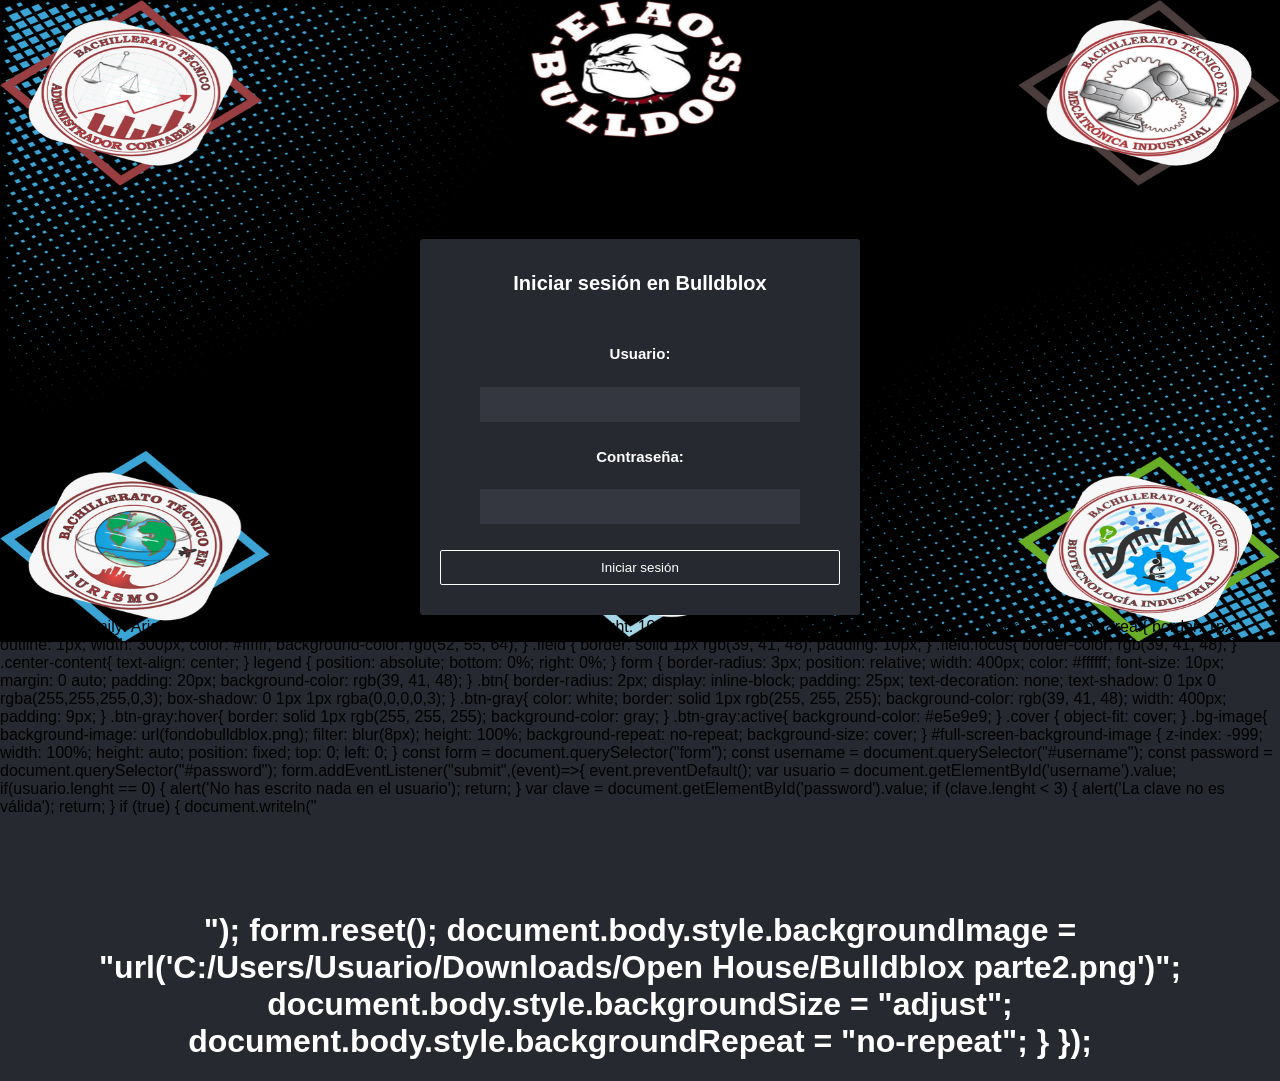
==== index.html @ 298c1797 "Add files via upload" ====
<!DOCTYPE html>
<html>
<head>

    <meta charset="UTF-8">
    <meta http-equiv="X-UA-Compatible" content="IE=edge">
    <meta name="viewport" content="width=device-width, initial-scale=1.0">

<title>Bulldblox</title>
<link rel="icon" href="Bulldblox.png" type="image/x-icon">
</head>
<link rel="stylesheet" type="text/css" href="openhouse.css">
<br><br>
<body>
    <img src="fondobulldblox.png" id="full-screen-background-image"/>
<table align="center" width="70%">
     <section style="margin-bottom: 100px;"></section>
    <tr>
        <td align="center">
            <section style="margin-top: 100px;"></section>
          <center><form>
                <h1>Iniciar sesión en Bulldblox</h1>
            <section style="margin-top: 50px;"></section>
                <label for="username"><h2>Usuario:</h2></label><br>
                <input type="text" id="username" name="username" class="field"><br>
            <section style="margin-top: 25px;"></section>
                <label for="password"><h2>Contraseña:</h2></label><br>
                <input type="password" id="password" name="password" class="field"><br>
                <p class="center-content">
                    <section style="margin-top: 25px;"></section>
                    <button type="submit" class="btn btn-gray">Iniciar sesión</button></p>
            </form></center>
        </td>
    </tr>
</table>
<script src="openhouse.js">
    </script>
</body>
</html>

body {
    font-family: Arial;
    background-color: rgb(39, 41, 48);
    box-sizing: border-box;
    height: 100;
    margin: 0;
}
h1,h2 {
    color: #ffffff;
    text-align: center;
}

input, textarea {
    border: 1px;
    outline: 1px;
    width: 300px;
    color: #ffffff;
    background-color: rgb(52, 55, 64);
}
.field
{
    border: solid 1px rgb(39, 41, 48);
    padding: 10px;
}
.field:focus{
    border-color: rgb(39, 41, 48);
}

.center-content{
    text-align: center;
}
legend {
    position: absolute;
    bottom: 0%;
    right: 0%;
}

form {
    border-radius: 3px;
    position: relative;
    width: 400px;
    color: #ffffff;
    font-size: 10px;
    margin: 0 auto;
    padding: 20px;
    background-color: rgb(39, 41, 48);
}

.btn{
    border-radius: 2px;
    display: inline-block;
    padding: 25px;
    text-decoration: none;
    text-shadow: 0 1px 0 rgba(255,255,255,0,3);
    box-shadow: 0 1px 1px rgba(0,0,0,0,3);
}

.btn-gray{
    color: white;
    border: solid 1px rgb(255, 255, 255);
    background-color: rgb(39, 41, 48);
    width: 400px;
    padding: 9px;
}

.btn-gray:hover{
    border: solid 1px rgb(255, 255, 255);
    background-color: gray;
}
.btn-gray:active{
    background-color: #e5e9e9;
}

.cover {
    object-fit: cover;
}
.bg-image{
    background-image: url(fondobulldblox.png);
    filter: blur(8px);
    height: 100%;
    background-repeat: no-repeat;
    background-size: cover;
}
#full-screen-background-image
{
    z-index: -999;
    width: 100%;
    height: auto;
    position: fixed;
    top: 0;
    left: 0;
}

const form = document.querySelector("form");
const username = document.querySelector("#username");
const password = document.querySelector("#password");

form.addEventListener("submit",(event)=>{
    event.preventDefault();
    var usuario = document.getElementById('username').value;
    if(usuario.lenght == 0) {
        alert('No has escrito nada en el usuario');
        return;
    }
    var clave = document.getElementById('password').value;
    if (clave.lenght < 3) {
        alert('La clave no es válida');
        return;
    }
       if  (true) {
        document.writeln("<center><h1><br><br>");
        form.reset();
        document.body.style.backgroundImage = "url('C:/Users/Usuario/Downloads/Open House/Bulldblox parte2.png')";
        document.body.style.backgroundSize = "adjust";
        document.body.style.backgroundRepeat = "no-repeat";
    }
});
---- openhouse.css ----
body {
    font-family: Arial;
    background-color: rgb(39, 41, 48);
    box-sizing: border-box;
    height: 100;
    margin: 0;
}
h1,h2 {
    color: #ffffff;
    text-align: center;
}

input, textarea {
    border: 1px;
    outline: 1px;
    width: 300px;
    color: #ffffff;
    background-color: rgb(52, 55, 64);
}
.field
{
    border: solid 1px rgb(39, 41, 48);
    padding: 10px;
}
.field:focus{
    border-color: rgb(39, 41, 48);
}

.center-content{
    text-align: center;
}
legend {
    position: absolute;
    bottom: 0%;
    right: 0%;
}

form {
    border-radius: 3px;
    position: relative;
    width: 400px;
    color: #ffffff;
    font-size: 10px;
    margin: 0 auto;
    padding: 20px;
    background-color: rgb(39, 41, 48);
}

.btn{
    border-radius: 2px;
    display: inline-block;
    padding: 25px;
    text-decoration: none;
    text-shadow: 0 1px 0 rgba(255,255,255,0,3);
    box-shadow: 0 1px 1px rgba(0,0,0,0,3);
}

.btn-gray{
    color: white;
    border: solid 1px rgb(255, 255, 255);
    background-color: rgb(39, 41, 48);
    width: 400px;
    padding: 9px;
}

.btn-gray:hover{
    border: solid 1px rgb(255, 255, 255);
    background-color: gray;
}
.btn-gray:active{
    background-color: #e5e9e9;
}

.cover {
    object-fit: cover;
}
.bg-image{
    background-image: url(fondobulldblox.png);
    filter: blur(8px);
    height: 100%;
    background-repeat: no-repeat;
    background-size: cover;
}
#full-screen-background-image
{
    z-index: -999;
    width: 100%;
    height: auto;
    position: fixed;
    top: 0;
    left: 0;
}
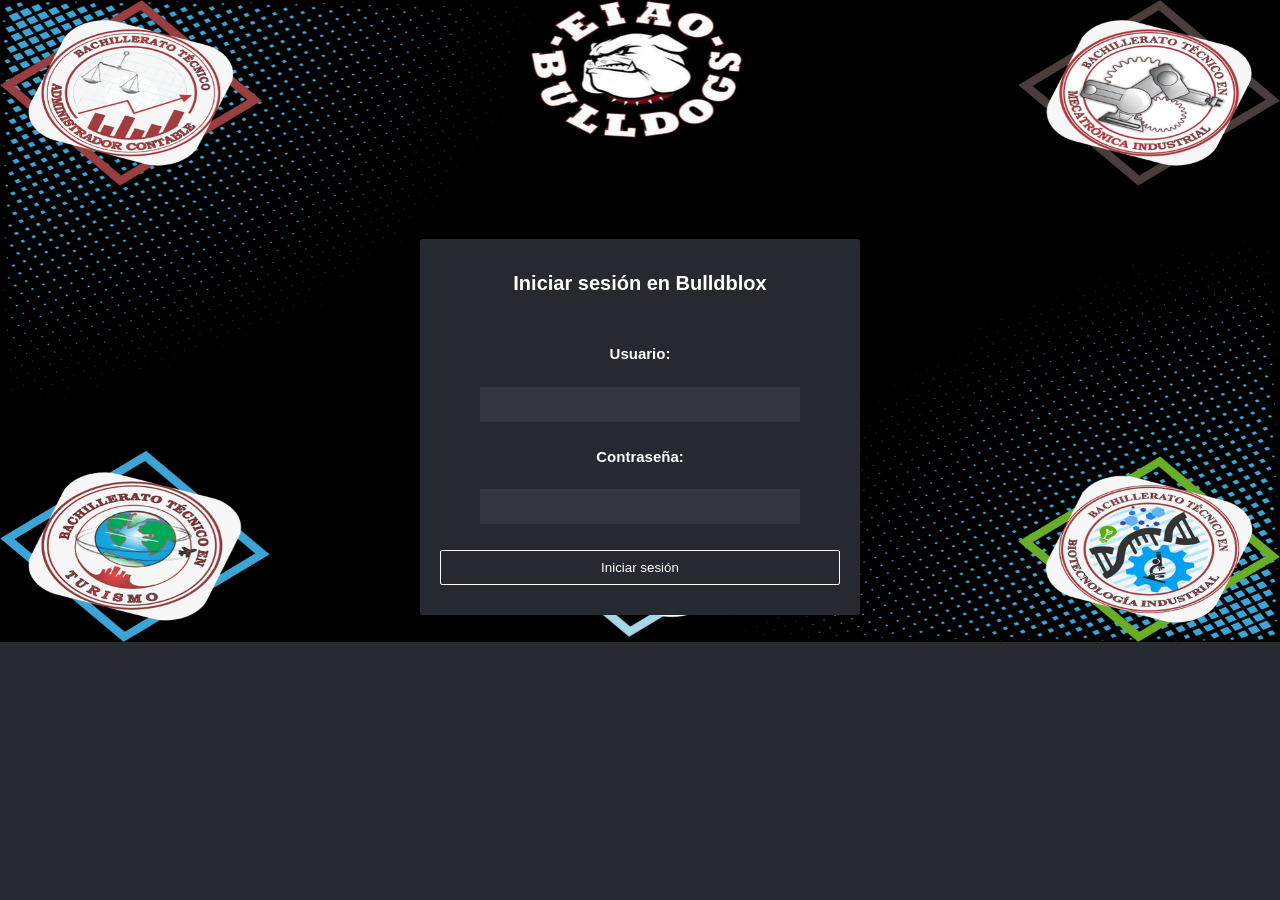
==== commit fb4fafe3: "Add files via upload" ====
--- a/index.html
+++ b/index.html
@@ -1,10 +1,6 @@
 <!DOCTYPE html>
 <html>
 <head>
-
-    <meta charset="UTF-8">
-    <meta http-equiv="X-UA-Compatible" content="IE=edge">
-    <meta name="viewport" content="width=device-width, initial-scale=1.0">
 
 <title>Bulldblox</title>
 <link rel="icon" href="Bulldblox.png" type="image/x-icon">
@@ -36,122 +32,4 @@
 <script src="openhouse.js">
     </script>
 </body>
-</html>
-
-body {
-    font-family: Arial;
-    background-color: rgb(39, 41, 48);
-    box-sizing: border-box;
-    height: 100;
-    margin: 0;
-}
-h1,h2 {
-    color: #ffffff;
-    text-align: center;
-}
-
-input, textarea {
-    border: 1px;
-    outline: 1px;
-    width: 300px;
-    color: #ffffff;
-    background-color: rgb(52, 55, 64);
-}
-.field
-{
-    border: solid 1px rgb(39, 41, 48);
-    padding: 10px;
-}
-.field:focus{
-    border-color: rgb(39, 41, 48);
-}
-
-.center-content{
-    text-align: center;
-}
-legend {
-    position: absolute;
-    bottom: 0%;
-    right: 0%;
-}
-
-form {
-    border-radius: 3px;
-    position: relative;
-    width: 400px;
-    color: #ffffff;
-    font-size: 10px;
-    margin: 0 auto;
-    padding: 20px;
-    background-color: rgb(39, 41, 48);
-}
-
-.btn{
-    border-radius: 2px;
-    display: inline-block;
-    padding: 25px;
-    text-decoration: none;
-    text-shadow: 0 1px 0 rgba(255,255,255,0,3);
-    box-shadow: 0 1px 1px rgba(0,0,0,0,3);
-}
-
-.btn-gray{
-    color: white;
-    border: solid 1px rgb(255, 255, 255);
-    background-color: rgb(39, 41, 48);
-    width: 400px;
-    padding: 9px;
-}
-
-.btn-gray:hover{
-    border: solid 1px rgb(255, 255, 255);
-    background-color: gray;
-}
-.btn-gray:active{
-    background-color: #e5e9e9;
-}
-
-.cover {
-    object-fit: cover;
-}
-.bg-image{
-    background-image: url(fondobulldblox.png);
-    filter: blur(8px);
-    height: 100%;
-    background-repeat: no-repeat;
-    background-size: cover;
-}
-#full-screen-background-image
-{
-    z-index: -999;
-    width: 100%;
-    height: auto;
-    position: fixed;
-    top: 0;
-    left: 0;
-}
-
-const form = document.querySelector("form");
-const username = document.querySelector("#username");
-const password = document.querySelector("#password");
-
-form.addEventListener("submit",(event)=>{
-    event.preventDefault();
-    var usuario = document.getElementById('username').value;
-    if(usuario.lenght == 0) {
-        alert('No has escrito nada en el usuario');
-        return;
-    }
-    var clave = document.getElementById('password').value;
-    if (clave.lenght < 3) {
-        alert('La clave no es válida');
-        return;
-    }
-       if  (true) {
-        document.writeln("<center><h1><br><br>");
-        form.reset();
-        document.body.style.backgroundImage = "url('C:/Users/Usuario/Downloads/Open House/Bulldblox parte2.png')";
-        document.body.style.backgroundSize = "adjust";
-        document.body.style.backgroundRepeat = "no-repeat";
-    }
-});+</html>
